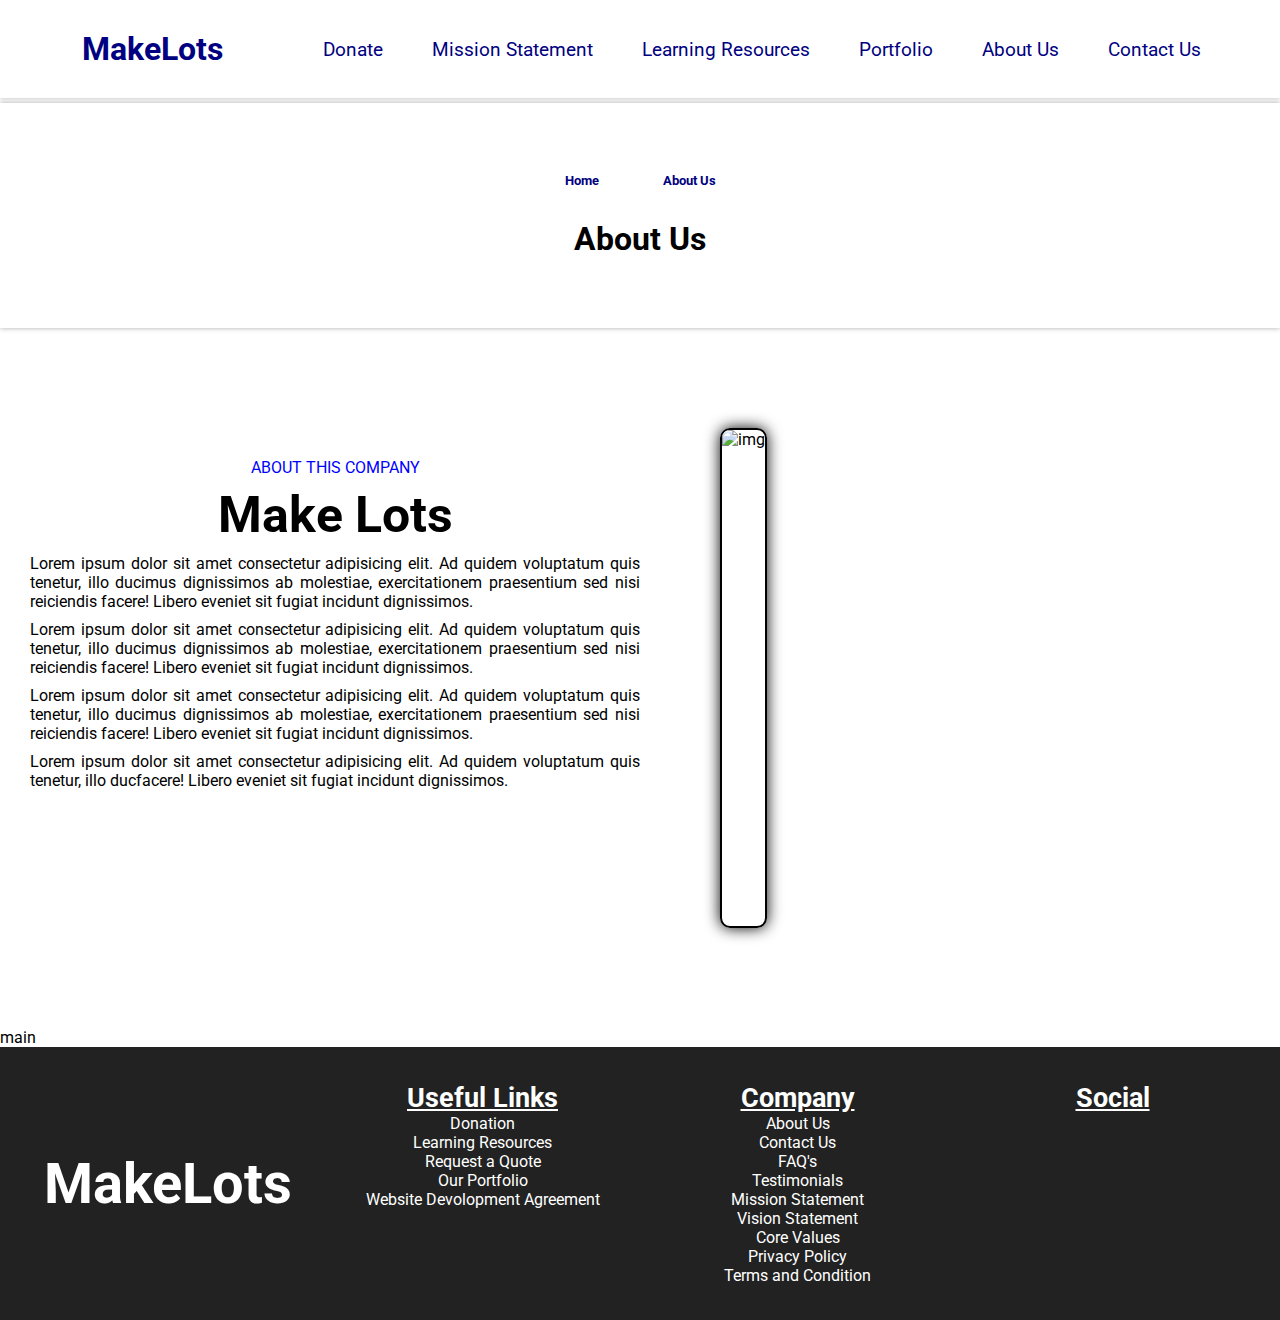
==== about us.html @ 17a35d58 "commit message" ====
<!DOCTYPE html>
<html lang="en">
<head>
    <meta charset="UTF-8">
    <meta name="viewport" content="width=device-width, initial-scale=1.0">
    <title>Makelots</title>
    <link rel="stylesheet" href="style.css">
    <link rel="stylesheet" href="https://cdnjs.cloudflare.com/ajax/libs/font-awesome/6.5.2/css/all.min.css" integrity="sha512-SnH5WK+bZxgPHs44uWIX+LLJAJ9/2PkPKZ5QiAj6Ta86w+fsb2TkcmfRyVX3pBnMFcV7oQPJkl9QevSCWr3W6A==" crossorigin="anonymous" referrerpolicy="no-referrer" />
    <link rel="preconnect" href="https://fonts.googleapis.com">
<link rel="preconnect" href="https://fonts.gstatic.com" crossorigin>
<link href="https://fonts.googleapis.com/css2?family=Roboto:ital,wght@0,100;0,300;0,400;0,500;0,700;0,900;1,100;1,300;1,400;1,500;1,700;1,900&display=swap" rel="stylesheet">

</head>
<body>
    <div class="container">
        <header>
            <div class="header">
                <div class="nl">
                    <a href="index.html"><i class="fa-solid fa-hand-holding-dollar"></i>
                        <h3>MakeLots</h3></a>
                </div>
                <div class="dm">
                    <a href="donate.html">Donate</a>
                    <a href="mission statement.html">Mission Statement</a>
                    <a href="learning resource.html">Learning Resources</a>
                    <a href="portfolio.html">Portfolio</a>
                    <a href="about us.html">About Us</a>
                    <a href="contact.html">Contact Us</a>
                </div>
            </div>
        </header>
        <main>
            <section class="home">

                <div class="hc">
                    <a href="index.html"><h5>Home</h5></a>
                    <i class="fa-solid fa-greater-than"></i>
                    <a href="about us.html"><h5>About Us</h5></a>
                </div>
                <h1>About Us</h1>
            </section>
            <section class="about-us">
                <section class="about-us-details">
                    <p class="atc">About this company</p>
                    <h1 class="ml">Make Lots</h1>
                    <p>Lorem ipsum dolor sit amet consectetur adipisicing elit. Ad quidem voluptatum quis tenetur, illo ducimus dignissimos ab molestiae, exercitationem praesentium sed nisi reiciendis facere! Libero eveniet sit fugiat incidunt dignissimos.</p>
                    <p>Lorem ipsum dolor sit amet consectetur adipisicing elit. Ad quidem voluptatum quis tenetur, illo ducimus dignissimos ab molestiae, exercitationem praesentium sed nisi reiciendis facere! Libero eveniet sit fugiat incidunt dignissimos.</p>
                    <p>Lorem ipsum dolor sit amet consectetur adipisicing elit. Ad quidem voluptatum quis tenetur, illo ducimus dignissimos ab molestiae, exercitationem praesentium sed nisi reiciendis facere! Libero eveniet sit fugiat incidunt dignissimos.</p>
                    <p>Lorem ipsum dolor sit amet consectetur adipisicing elit. Ad quidem voluptatum quis tenetur, illo ducfacere! Libero eveniet sit fugiat incidunt dignissimos.</p>
                </section>
                <section class="about-us-img">
                    <img class="ttt" src="images/iii.jpg" alt="img">
                </section>
            </section>

           main
        </main>

        <footer>
            <div class="foo">
                <div class="footer">
                    <section class="name">
                        <i class="fa-solid fa-hand-holding-dollar"></i>
                        <h3>MakeLots</h3>
                    </section>
        
                    <section class="useful">
                        <h1 class="topu">Useful Links</h1>
                        <div class="links">
                            <a href="#">Donation</a>
                            <a href="#">Learning Resources</a>
                            <a href="#">Request a Quote</a>
                            <a href="#">Our Portfolio</a>
                            <a href="#">Website Devolopment Agreement</a>
                        </div>
                    </section>
    
                    <section class="company">
                        <h1 class="topu">Company</h1>
                        <a href="#">About Us</a>
                        <a href="#">Contact Us</a>
                        <a href="#">FAQ's</a>
                        <a href="#">Testimonials</a>
                        <a href="#">Mission Statement</a>
                        <a href="#">Vision Statement</a>
                        <a href="#">Core Values</a>
                        <a href="#">Privacy Policy</a>
                        <a href="#">Terms and Condition</a>
                    </section>
    
                    <section class="social">
                        <h1 class="topu" >Social</h1>
                        <a href="#"><i class="fa-brands fa-facebook"></i></a>
                        <a href="#"><i class="fa-brands fa-instagram"></i></a>
                        <a href="#"><i class="fa-brands fa-x-twitter"></i></a>
                        <a href="#"><i class="fa-brands fa-linkedin"></i></a>
                    </section>
                </div>
            </div>
        </footer>
    </div>
</body>
</html>
---- style.css ----
*{
    margin: 0;
    padding: 0;
    box-sizing: border-box;
    font-family: "Roboto", sans-serif;
}

.nl{
    display: flex;
    flex-direction: column;
    flex: 2;
}

.nl i{
    font-size: 2rem;
    justify-content: center;
    /* text-align: center; */
    align-items: center;
}

.nl h3{
    font-size: 2rem;
}

.header{
    display: flex;
    align-items: center;
    text-align: center;
    justify-content: space-between;
    /* border: 1px solid black; */
    box-shadow: 0 0 5px #bbb;
    padding: 30px;
    /* flex-direction: row; */
}
.header button{
    border-radius: 5px;
}

.btn{
    border: none;
}


.dm{
    display: flex;
    flex: 8;
    justify-content: space-evenly;
}

.dm a{
    font-size: 1.2rem;
    text-decoration: none;
}

/* footer starts  */
.footer{
    display: flex;
}

footer{
    background-color: #222;
    padding-top: 35px;
    padding-bottom: 35px;
    padding-left: 10px;
    padding-right: 10px;
}

.footer .topu{
    font-size: 1.7rem;
    text-decoration: underline;
    justify-content: center;
    text-align: center;
    color: #fff;
}
.name{
    display: flex;
    flex-direction: column;
    justify-content: center;
    align-items: center;
    text-align: center;
    flex: 2;
    font-size: 3rem;
    color: #fff;
}

.name i{
    /* display: flex; */
    font-size: 5rem;
    margin: o auto;
}

.name h1{
    justify-content: center;
    text-align: center;
    align-items: center;
}





.useful, .company{
    display: flex;
    flex-direction: column;
    flex: 2;
}

.useful a , .company a{
    display: flex;
    flex-direction: column;
    justify-content: center;
    text-align: center;
    text-decoration: none;
    color: #fff;
}

.social{
    display: flex;
    flex-direction: column;
    flex: 2;
}

.social a{
    color:#fff;
    margin-top: 10px;
    flex-direction: row;
    flex-direction: column;
    justify-content: center;
    text-align: center;
}
/* main starts  */
.home{
    display: flex;
    flex-direction: column;
    justify-content: center;
    align-items: center;
    padding: 70px;
    box-shadow: 0 0 5px #aaa;
    margin-top: 5px;
    gap: 2rem;
}

.hc{
    display: flex;
    flex-direction: row;
    gap: 2rem;
}
.home h1{
    font-size: 2rem;
}

.message-box{
    display: flex;
    flex-direction: column;
    justify-content: center;
    align-items: center;
    gap: 2rem;
}

.message-box h1{
    margin-top: 20px;
}

form{
    display: flex;
    flex-direction: column;
    /* padding: 20px; */
}

form input{
    padding: 20px;
    margin-top: 5px;
    width: 500px;
    border: none;
    border-bottom: 1px solid #000;
    font-size: 1rem;
}

textarea{
    resize: none;
    height: 20vh;
    margin-top: 10px;
    /* border: none; */
    border-bottom: 1px solid #000;
    font-size: 1rem;
    padding: 20px;
    border-radius: 10px;
    range: 10;
}

form input:hover{
    border: 1px solid blue;
    border-radius: 5px;
}

form textarea:hover{
    border: 1px solid blue;
}

form >button{

}

.btn{
    font-size: 1.2rem;
    /* margin-top: 5px; */
    border-radius: 5px;
    width: 180px;
    padding: 10px;
    /* margin-top: 7px; */
    margin: 7px auto;
    background-color: red;
    border: none;
    color: #fff;
    margin-bottom: 100px;
}

/* about us start  */
.about-us{
    display: flex;
    max-height: 1200px;

}
.about-us-details{
    flex: 1;
    /* gap: 5px; */
    margin-top: 100px;
    padding:30px;
    text-align: justify;
    align-items: center;
    display: flex;
    flex-direction: column;
}

.atc{
    text-transform: uppercase;
    color: blue;
}

.ml{
    font-size: 50px;
    margin-bottom: 10px;
}
.about-us-details p{
    margin-bottom: 9px;

}
.about-us-img{
    display: flex;
    flex: 1;
}

.ttt{
    height: 500px;
    width: auto;
    box-shadow: 0 0 15px;
    margin-top: 100px;
    display: flex;
    border-radius: 10px;
    align-items: center;
    justify-content: center;
    text-align: center;
    margin-left: 50px;
    margin-bottom: 100px;
}

/* previous start  */
.previous{
    font-size: 20px;
}

.portfolio-img{
    text-align: center;
    align-items: center;
    justify-content: center;
    margin: 0 auto;
    margin-top: 100px;
    margin-bottom: 100px;

    /* background-color: #333; */
}

.img{
    /* margin-top: 100px; */
}


img{
    height: 300px;
    width: 300px;
    margin: 5px;
    border: 2px solid black;
}

.ms-img{
    display: flex;
    flex: 1;
    text-align: center;
    justify-content: center;
    align-items: center;
}

.ms-details{
    flex: 1;
    text-align: center;
    justify-content: center;
    align-items: center;
    margin-top: 100px;
    margin-right: 10px;
}

.ms{
    display: flex;
    margin-top: 150px;
    margin-bottom: 150px;
}

.lll{
    display: flex;
    height: 500px;
    width: auto;
    text-align: center;
    justify-content: center;
    align-items: center;
    border: none;
}

/* donate start  */
.dona{
    background: url(images/katt-yukawa-K0E6E0a0R3A-unsplash.jpg) no-repeat ;
    background-size: cover;
    height: 130vh;
    width: 100%;
    display: flex;
}

.donate-para{
    display: flex;
    flex: 1;
    color: #fff;
    text-align: center;
    justify-content: center;
    align-items: center;
    padding-left: 20px;
    padding-right: 20px;

}

.donate-ds{
    display: flex;
    flex: 1;
    color:#fff;
    flex-direction: column;
    border: 1px solid black;
}

.donate-ds .ddd{
    width: 100%;
    /* margin-right: 20px; */
}

.donate-ds h1{
    font-size: 35px;
    text-decoration: underline;
    margin-bottom: 10px;
}
.donate-ds{
    margin-right: 30px;
    justify-content: center;
    text-align: center;
    align-items: center;
}

/* learning resource starts  */

.section1-img{
    height: 110vh;
    position: relative;
    background: url("https://www.makelots.com/wp-content/uploads/2023/02/blog-3-1390x810.jpg") no-repeat;
    background-size: cover;
    justify-content: center;
    align-items: center;
    text-align: center;
    background-position:fixed;
    /* margin-top: 50%; */

}

.card{
    display: flex;
    flex-direction: column;
    position: absolute;
    margin-top: -30%;
    margin-left: 20px;
    background-color: #fff;
    height: 150px;
    width: 450px;
    justify-content: center;
    align-items: center;
    text-align: center;
    border-radius: 10px;
    box-shadow: 0 0 15px;
}

.uncategorical p,a{
    text-decoration: none;
    color: navy;
}

.main-main-main{
    display: flex;
    /* flex-direction: column; */
}


.main-main{
    display: flex;
    flex-direction: column;
    flex: 8;
}

.main-main-img{
    width: 100%;
    height: auto;
    padding-right: 20px;
    border: none;
    padding-top: 10px;
    padding-left: 10px;
}
.hh3{
    padding-left: 10px;
}
.main-h3{
    font-size: 30px;
}

.last-p{
    margin-bottom: 10px;
}

.main-h4{
    font-size: 25px;
}

.main-h2{
    font-size: 40px;
    margin: 10px 10px 10px 0px;
}

.dss{
    margin-top: 15px;
    padding-right: 10px;
}
.main-aside{
    display: flex;
    flex-direction: column;
    flex: 2;
    border: 1px solid black;
    margin-top: 20px;
}

.main-main-btn{
    text-transform: uppercase;
    margin-bottom: 25px;
}

.aside-search{
    padding: 10px;
}

.aside-search >input{
    padding: 20px 0px;
}
.aside-rp{
    display: flex;
    flex-direction: column;
    padding-left: 15px;
    padding-right: 15px;
    padding-top: 20px;
    margin-top: 20px;
}

.kkk{
    margin-top: 10px;
}

/* index start  */
.jara{
    margin: auto;
    display: flex;
    text-align: center;
    justify-content: center;

}
.jara>img{
    width: 90%;
    height: auto;

}

.index-sec{
    display: flex;
    margin-top: 20px;
    text-align: center;
    justify-content: center;
    align-items: center;
}
.index-sec2{
    display: flex;
    flex: 1;
}
.sec-details{
    padding: 10px;
}
.lorem{
    margin: 20px;
}

.sec-img{
    width: 95%;
    height: auto;
    margin: 10px;
    border-radius: 10px;
    border: none;
    box-shadow: 0 0 15px;
    text-align: center;
    margin-top: 20px;
}
.lorem-a{
    display: flex;
    flex-direction: column;
    text-align: left;
    padding-left: 10px;
}
.hr{
    border: 2px solid ;
    width: 40%;
}

.sec-img{
    margin: 10px;
}
.index-sec3{
    display: flex;
    flex: 1;
}

.lr{
    display: grid;
    grid-template-columns: repeat(3,minmax(0,1fr));
    text-align: center;
    align-items: center;
    justify-content: center;
    margin-bottom: 20px;
    margin-top: 50px;
}

.lrs{
    margin-top: 50px;
    text-align: center;
    font-size: 40px;
}

.hr-2{
    border: 2px solid;
    width: 35%;
    text-align: center;
    justify-content: center;
    align-items: center;
    margin: auto;
}


@media (max-width:760px) {
    .footer{
        display: grid;
        grid-template-columns: repeat(2,minmax(0,1fr));
        gap: 2rem;
    }

    .dm{
        margin-top: 20px;
        display: grid;
        grid-template-columns: repeat(3,minmax(0,1fr));
        gap: 2rem;
        padding: 5px;
        text-align: center;
        align-items: center;
        justify-content: center;

    }
    .dm a{
        width: 110px;
        border: 1px solid black;
        border-radius: 5px;
    }
    .header{
        display: flex;
        flex-direction: column;
    }
    .message-box{
        display: flex;
        flex-direction: column;
        justify-content: center;
        align-items: center;
        gap: 2rem;
        max-width:400px;
        margin:auto;
    }

    .message-box input{
        display: flex;
        flex-direction: column;
        justify-content: center;
        align-items: center;
        gap: 2rem;
        max-width:400px;
        margin:auto;
    }
    .about-us{
        display: flex;
        flex-direction: column;
        justify-content: center;
        text-align: center;
        align-items: center;
    }

    .ms{
        flex-direction: column;
        gap: 40px;
        margin-left: 10px;
        margin-right: 10px;
        position: relative;
    }
    .card{
        margin-top: -70%;
    }
    .main-main-main{
        display: flex;
        flex-direction: column;
        justify-content: center;
        align-items: center;
        text-align: center;
        /* max-width: 100px; */
    }

    .main-aside{
        width: 100%;
    }
    .index-sec{
        display: flex;
        flex-direction: column;
    }
    .lr{
        display: grid;
        grid-template-columns: repeat(1,minmax(0,1fr));
        text-align: center;
        align-items: center;
        justify-content: center;
        margin-bottom: 70px;
        margin-top: 50px;
    }
}


@media (max-width:600px) {
    .footer{
        display: grid;
        grid-template-columns: repeat(1,minmax(0,1fr));
        gap: 2rem;
    }
    /* .header{
        display: flex;
        flex-direction: column;
    } */
    .dm{
        display: grid;
        grid-template-columns: repeat(2,minmax(0,1fr));
        gap: 2rem;
        margin-top: 20px;
        padding: 5px;
        text-align: center;
        align-items: center;
        justify-content: center;
    }
    .header{
        display: flex;
        flex-direction: column;
    }
    .message-box{
        display: flex;
        flex-direction: column;
        justify-content: center;
        align-items: center;
        gap: 2rem;
        max-width:400px;
        margin:auto;
    }

    .message-box input{
        display: flex;
        flex-direction: column;
        justify-content: center;
        align-items: center;
        gap: 2rem;
        max-width:300px;
        margin:auto;
    }
    .about-us{
        display: flex;
        flex-direction: column;
        justify-content: center;
        text-align: center;
        align-items: center;
    }

    .ms{
        flex-direction: column;
        gap: 40px;
        margin-left: 10px;
        margin-right: 10px;
    }
    .dona{
        /* margin-top: 20px; */
        display: flex;
        flex-direction: column;
        gap: 2rem;
        padding: 50px;
    }
    .card{
        margin-top: -70%;
    }
    .main-main-main{
        display: flex;
        flex-direction: column;
        justify-content: center;
        align-items: center;
        text-align: center;
        /* max-width: 100px; */
    }

    .main-aside{
        width: 100%;
    }
    .index-sec{
        display: flex;
        flex-direction: column;
    }
    .lr{
        display: grid;
        grid-template-columns: repeat(1,minmax(0,1fr));
        text-align: center;
        align-items: center;
        justify-content: center;
        margin-bottom: 70px;
        margin-top: 50px;
    }
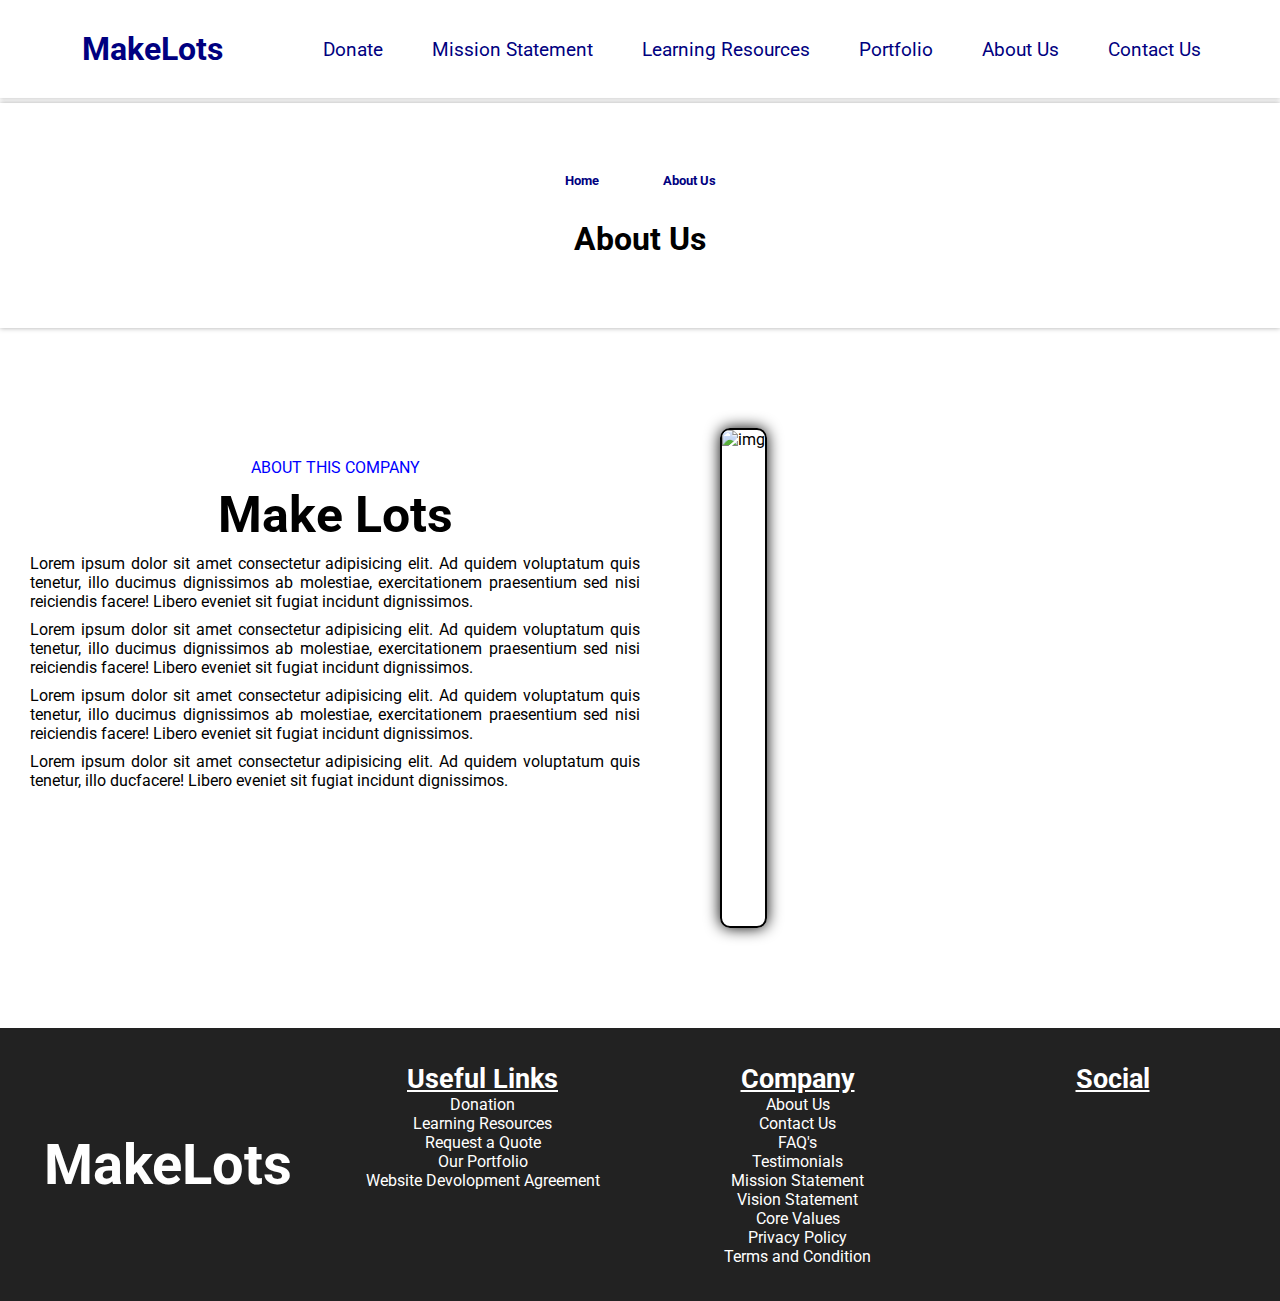
==== commit 7083adc3: "new" ====
--- a/about us.html
+++ b/about us.html
@@ -52,8 +52,6 @@
                     <img class="ttt" src="images/iii.jpg" alt="img">
                 </section>
             </section>
-
-           main
         </main>
 
         <footer>
@@ -90,10 +88,10 @@
     
                     <section class="social">
                         <h1 class="topu" >Social</h1>
-                        <a href="#"><i class="fa-brands fa-facebook"></i></a>
-                        <a href="#"><i class="fa-brands fa-instagram"></i></a>
-                        <a href="#"><i class="fa-brands fa-x-twitter"></i></a>
-                        <a href="#"><i class="fa-brands fa-linkedin"></i></a>
+                        <a href="https://www.facebook.com/tauhid.topu.313"><i class="fa-brands fa-facebook"></i></a>
+                        <a href="https://www.instagram.com/tau_hid007/"><i class="fa-brands fa-instagram"></i></a>
+                        <a href="https://www.instagram.com/tau_hid007/"><i class="fa-brands fa-x-twitter"></i></a>
+                        <a href="https://www.linkedin.com/in/tauhidul-islam-topu-1a04b31ab/"><i class="fa-brands fa-linkedin"></i></a>
                     </section>
                 </div>
             </div>
--- a/style.css
+++ b/style.css
@@ -328,8 +328,9 @@
 /* donate start  */
 .dona{
     background: url(images/katt-yukawa-K0E6E0a0R3A-unsplash.jpg) no-repeat ;
+    background-position: center;
     background-size: cover;
-    height: 130vh;
+    height: auto;
     width: 100%;
     display: flex;
 }
@@ -351,7 +352,7 @@
     flex: 1;
     color:#fff;
     flex-direction: column;
-    border: 1px solid black;
+    /* border: 1px solid black; */
 }
 
 .donate-ds .ddd{
@@ -377,6 +378,7 @@
     height: 110vh;
     position: relative;
     background: url("https://www.makelots.com/wp-content/uploads/2023/02/blog-3-1390x810.jpg") no-repeat;
+    position: center;
     background-size: cover;
     justify-content: center;
     align-items: center;
